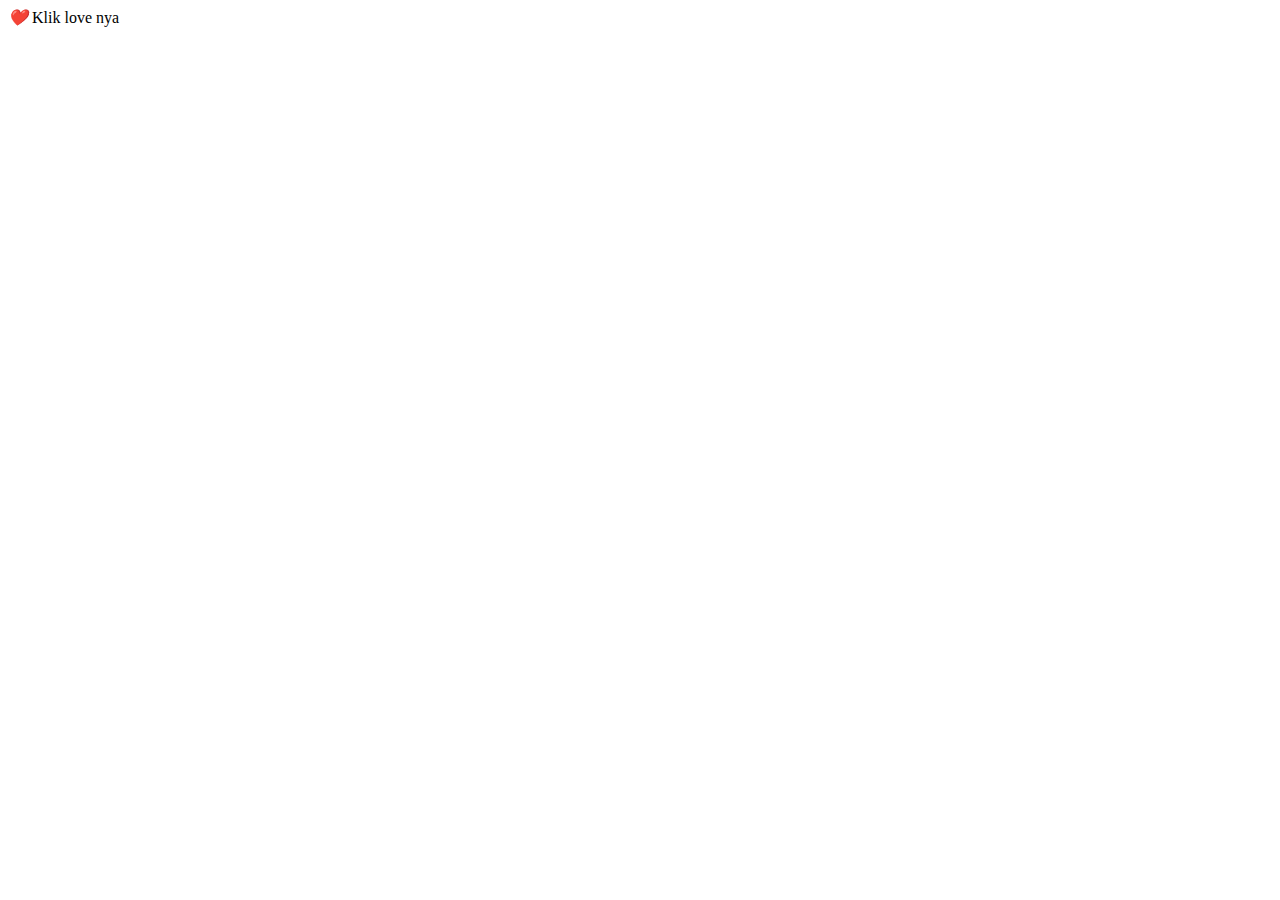
==== 1/index.html @ cd0796df "Add files via upload" ====
<!--=========================-!>
Mau custom web ucapan online & tanpa watermark? Order Aja di Deka Tutorial !! (DM IG untuk order)
+ Youtube: Deka Tutorial
+ Tiktok: @deka_tutorial
+ Instagram: deka_tutorial
<-===========================-->
<!DOCTYPE html>
<html lang="en">
  <head>
    <meta charset="UTF-8" />
    <meta name="viewport" content="width=device-width, initial-scale=1.0" />
    <title>Special For You</title>
    <script src="https://dekatutorial.github.io/flwr/s.js"></script>
  </head>
  <body>
    <div class="open">
      <i>❤️</i>
      <span>Klik love nya</span>
    </div>

    <script>
      ucapan = ``;
      musik = ``;
      nomorWhatsapp = ``;
      idTelegram = ``;

      DekaTutorial(ucapan, musik, nomorWhatsapp, idTelegram);
    </script>
  </body>
</html>
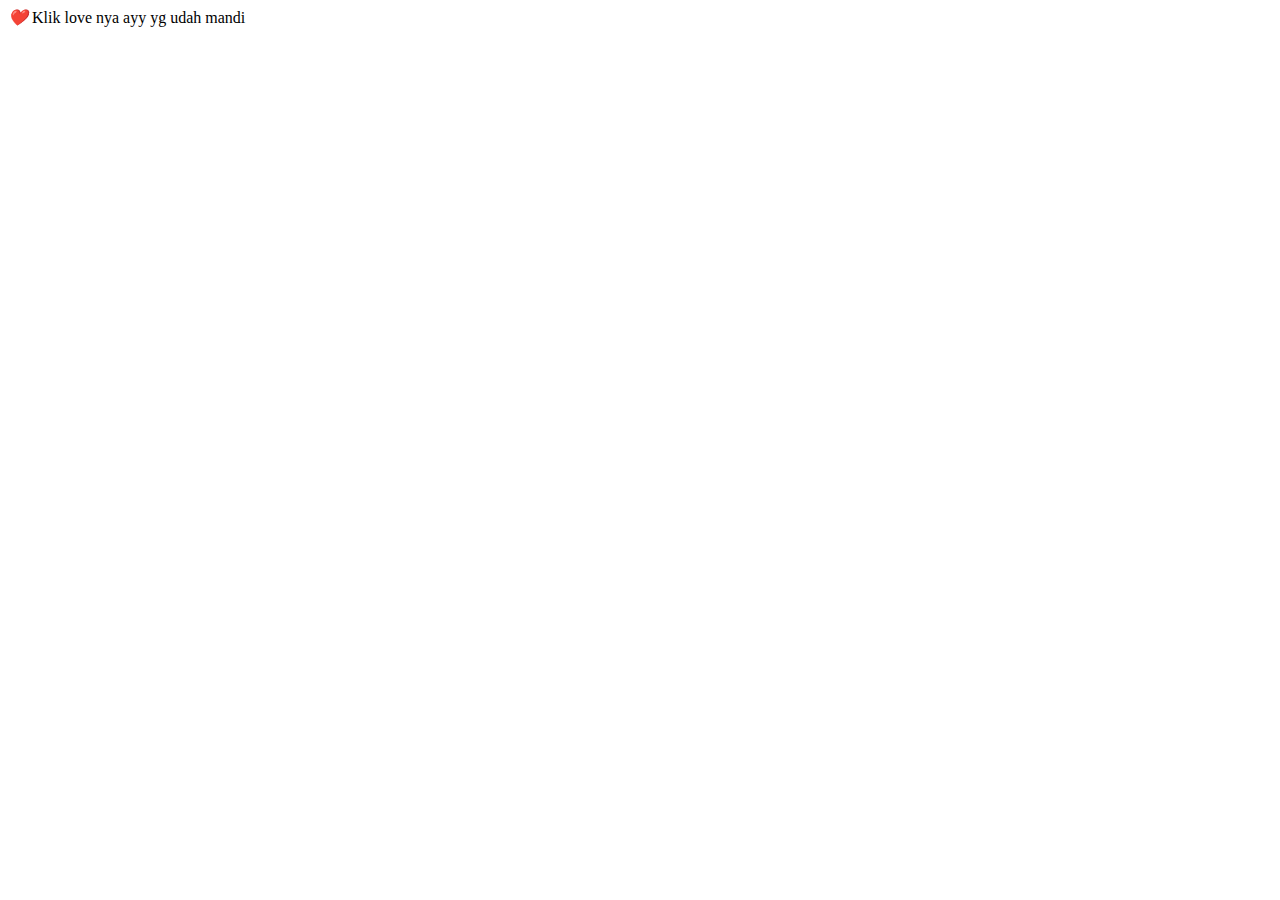
==== commit 4be650a4: "Update index.html" ====
--- a/1/index.html
+++ b/1/index.html
@@ -15,12 +15,16 @@
   <body>
     <div class="open">
       <i>❤️</i>
-      <span>Klik love nya</span>
+      <span>Klik love nya ayy yg udah mandi</span>
     </div>
 
     <script>
-      ucapan = ``;
-      musik = ``;
+      ucapan = `hai kamuuuuuuu
+      aku belum mandi loh wkwk
+      tapi ga maambuu kok, parfumnya masi kecium
+      ini namanya bunga kembang janda 
+      eh sepatuu`;
+      musik = `musik.mp3`;
       nomorWhatsapp = ``;
       idTelegram = ``;
 
